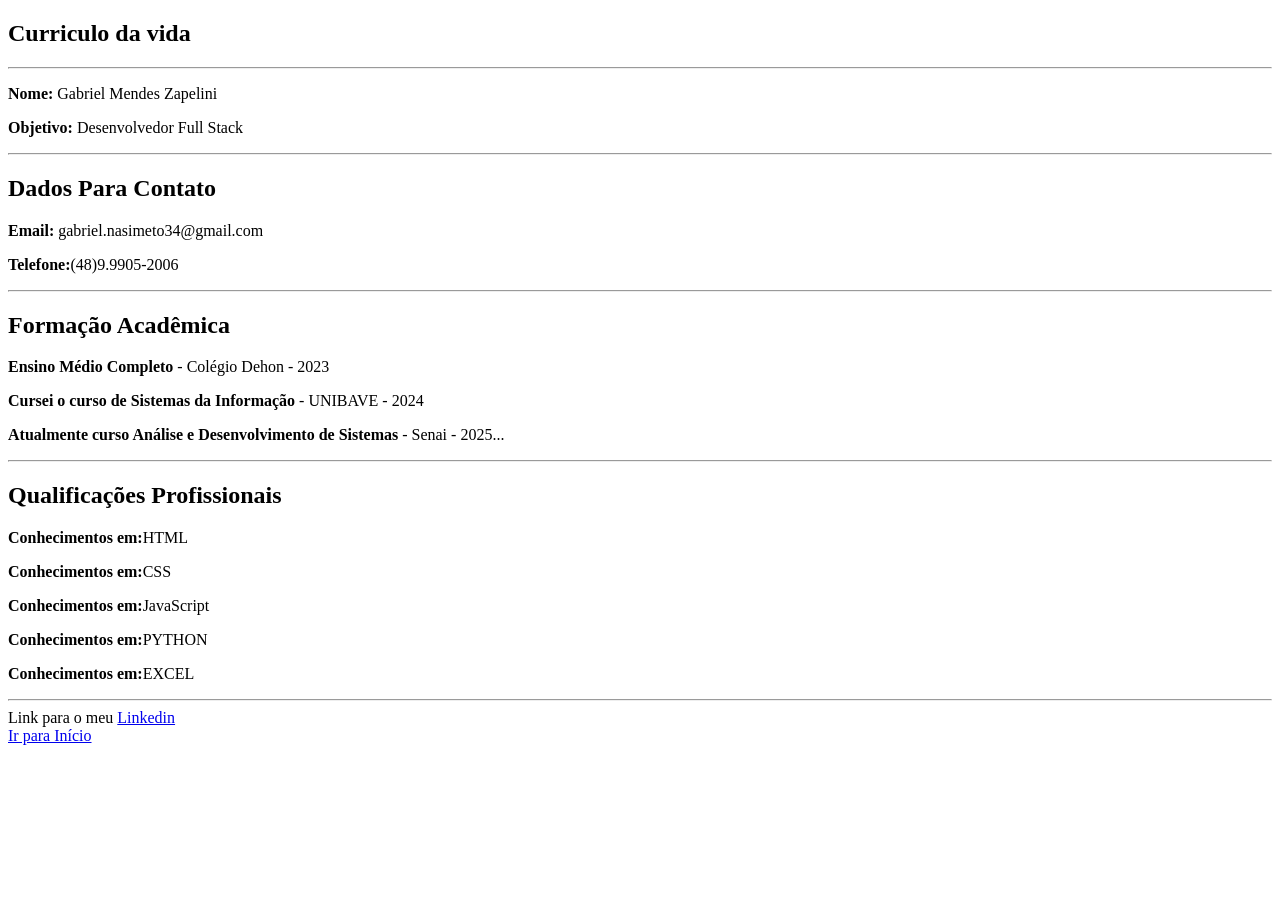
==== paginas/curriculo.html @ 763cc9c3 "Primeiro commit da aula de Programação WEB" ====
<!DOCTYPE html>
<html lang="PT-BR">
<head>
    <meta charset="UTF-8">
    <meta name="viewport" content="width=device-width, initial-scale=1.0">
    <title>Currículo Gabriel Zapelini</title>
</head>
<body>
    <section id = "Inicio"><h1>Curriculo da vida</h1></section>
    <hr>
    <p><b>Nome:</b> Gabriel Mendes Zapelini</p>
    <p><b>Objetivo:</b> Desenvolvedor Full Stack</p>
    <hr>
    <H2>Dados Para Contato</H2>
    <p><b>Email:</b> gabriel.nasimeto34@gmail.com</p>
    <p><b>Telefone:</b>(48)9.9905-2006</p>
    <hr>
    <h2>Formação Acadêmica</h2> 
    <p><b>Ensino Médio Completo</b> - Colégio Dehon - 2023</p>
    <p><b>Cursei o curso de Sistemas da Informação</b> - UNIBAVE - 2024</p>
    <p><b>Atualmente curso Análise e Desenvolvimento de Sistemas</b> - Senai - 2025...</p>
    <hr>
    <h2>Qualificações Profissionais</h2>
    <p><b>Conhecimentos em:</b>HTML</p>
    <p><b>Conhecimentos em:</b>CSS</p>
    <p><b>Conhecimentos em:</b>JavaScript</p>
    <p><b>Conhecimentos em:</b>PYTHON</p>
    <p><b>Conhecimentos em:</b>EXCEL</p>
    <hr>
    Link para o meu <a href="http://www.linkedin.com/in/gabriel-mendes-zapelini-411b96316">Linkedin</a> <br>
    <a href="#Inicio">Ir para Início</a>
    

    
    
</body>
</html>
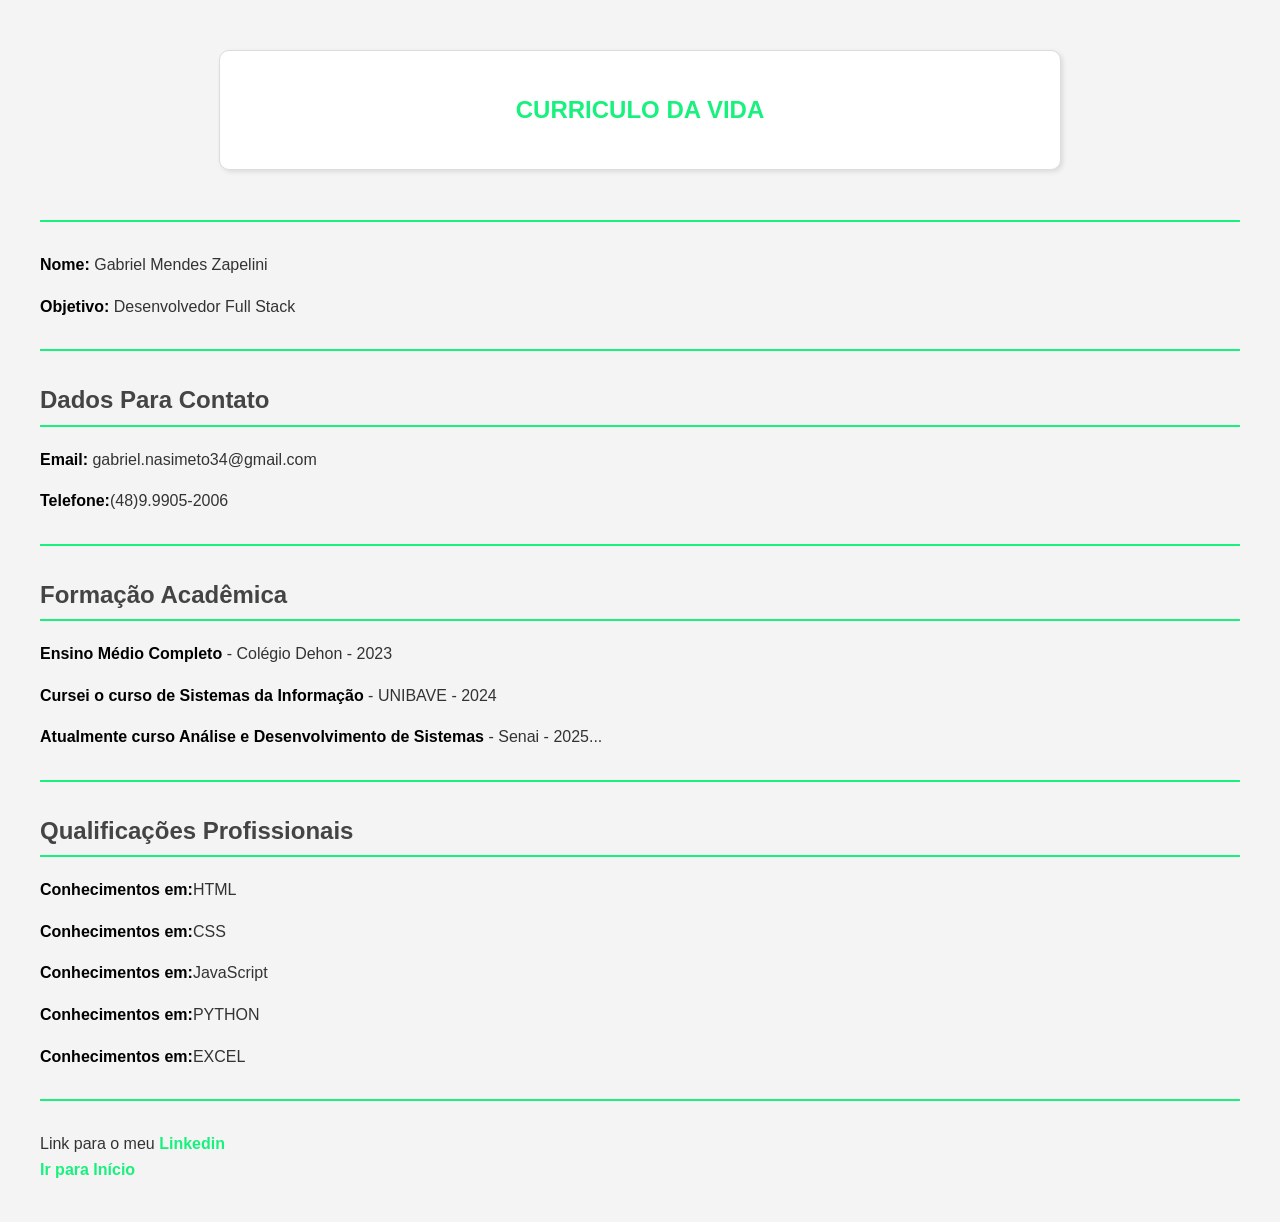
==== commit 8861809f: "Aulas implemetando tudo antes de JS" ====
--- a/paginas/curriculo.html
+++ b/paginas/curriculo.html
@@ -4,6 +4,7 @@
     <meta charset="UTF-8">
     <meta name="viewport" content="width=device-width, initial-scale=1.0">
     <title>Currículo Gabriel Zapelini</title>
+    <link rel="stylesheet" href="../css/curriculo.css"> 
 </head>
 <body>
     <section id = "Inicio"><h1>Curriculo da vida</h1></section>
@@ -28,10 +29,6 @@
     <p><b>Conhecimentos em:</b>EXCEL</p>
     <hr>
     Link para o meu <a href="http://www.linkedin.com/in/gabriel-mendes-zapelini-411b96316">Linkedin</a> <br>
-    <a href="#Inicio">Ir para Início</a>
-    
-
-    
-    
+    <a href="#Inicio">Ir para Início</a>    
 </body>
 </html>
--- a/css/curriculo.css
+++ b/css/curriculo.css
@@ -0,0 +1,116 @@
+body {
+    font-family: Arial, sans-serif;
+    background-color: #f4f4f4;
+    color: #333;
+    margin: 40px;
+    line-height: 1.6;
+}
+
+h1 {
+    color: rgb(24, 241, 125); 
+    text-align: center;
+    text-transform: uppercase;
+}
+
+h2 {
+    border-bottom: 2px solid rgb(24, 241, 125);
+    color: #444;
+    padding-bottom: 5px;
+}
+
+hr {
+    margin-top: 30px;
+    margin-bottom: 30px;
+    border: 1px solid rgb(24, 241, 125);
+}
+
+a:link {
+    color: rgb(24, 241, 125);
+    text-decoration: none;
+    font-weight: bold;
+}
+
+a:hover {
+    color: white;
+    background-color: black;
+    border-radius: 5px;
+    padding: 2px 5px;
+}
+
+a:visited {
+    color: #555;
+}
+
+a:active {
+    color: red;
+}
+
+b {
+    color: #000;
+}
+
+#Inicio {
+    background-color: white;
+    padding: 20px;
+    border-radius: 10px;
+    border: 1px solid #ddd;
+    box-shadow: 2px 2px 5px rgba(0,0,0,0.1);
+}
+#Inicio {
+    background-color: rgba(255, 255, 255, 0.85); 
+    max-width: 800px;
+    margin: 50px auto;
+    padding: 20px;
+    border-radius: 10px;
+}
+
+h1 {
+    color: rgb(24, 241, 125); 
+    text-align: center;
+    text-transform: uppercase;
+}
+
+h2 {
+    border-bottom: 2px solid rgb(24, 241, 125);
+    color: #444;
+    padding-bottom: 5px;
+}
+
+hr {
+    margin-top: 30px;
+    margin-bottom: 30px;
+    border: 1px solid rgb(24, 241, 125);
+}
+
+a:link {
+    color: rgb(24, 241, 125);
+    text-decoration: none;
+    font-weight: bold;
+}
+
+a:hover {
+    color: white;
+    background-color: black;
+    border-radius: 5px;
+    padding: 2px 5px;
+}
+
+a:visited {
+    color: #555;
+}
+
+a:active {
+    color: red;
+}
+
+b {
+    color: #000;
+}
+
+#Inicio {
+    background-color: white;
+    padding: 20px;
+    border-radius: 10px;
+    border: 1px solid #ddd;
+    box-shadow: 2px 2px 5px rgba(0,0,0,0.1);
+}
